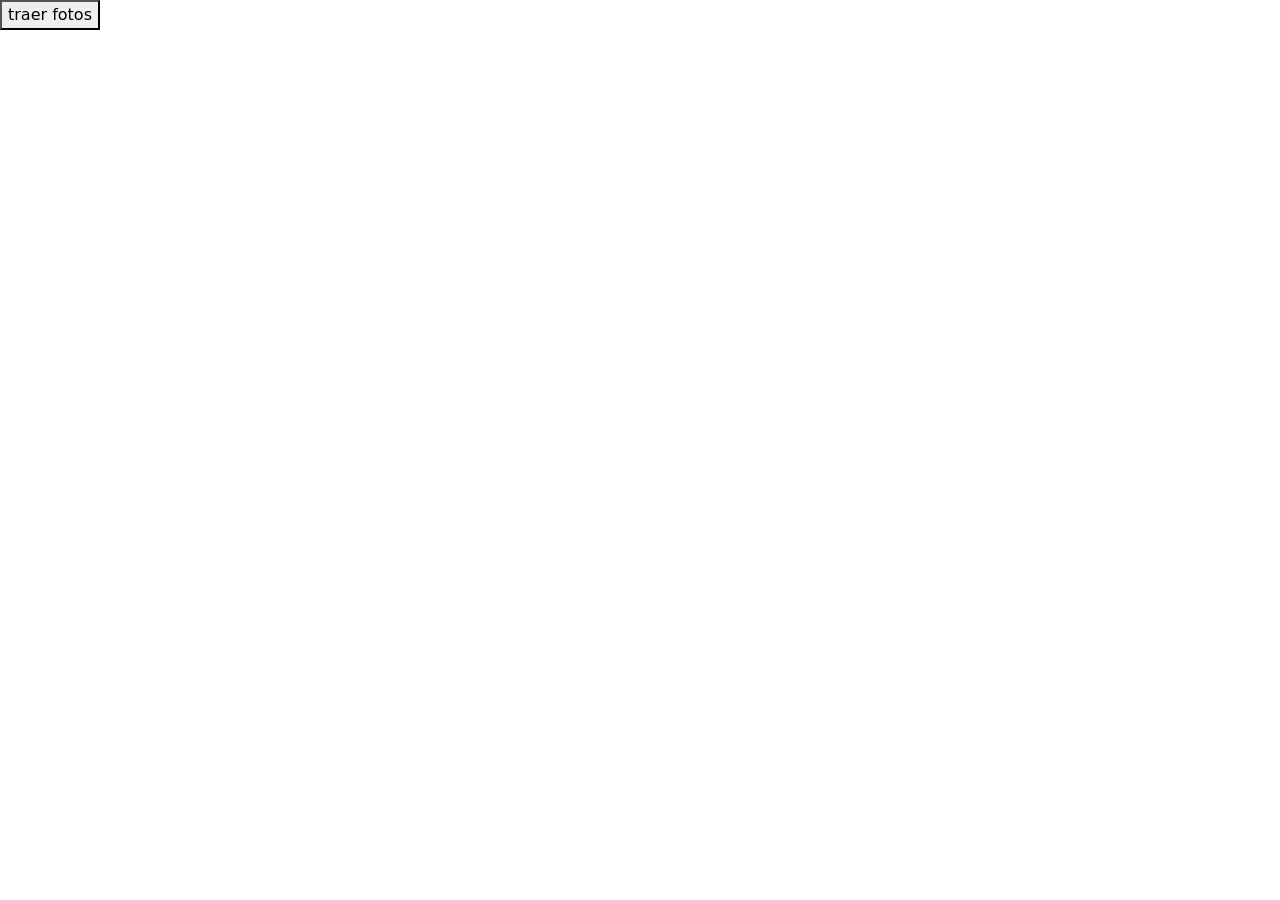
==== galeryPhotos/galery.html @ 695986a4 "feat se trajeron lo realizado en el salon" ====
<!DOCTYPE html>
<html lang="en">

<head>
    <meta charset="UTF-8">
    <meta name="viewport" content="width=device-width, initial-scale=1.0">
    <title>api consumida = json placeholder / photos</title>

    <link href="https://cdn.jsdelivr.net/npm/bootstrap@5.3.8/dist/css/bootstrap.min.css" rel="stylesheet"
        integrity="sha384-sRIl4kxILFvY47J16cr9ZwB07vP4J8+LH7qKQnuqkuIAvNWLzeN8tE5YBujZqJLB" crossorigin="anonymous">
</head>

<body>
    <button type="button">traer fotos</button>
    <div id="galeria">
    </div>

    <script src="https://cdn.jsdelivr.net/npm/bootstrap@5.3.8/dist/js/bootstrap.bundle.min.js"
        integrity="sha384-FKyoEForCGlyvwx9Hj09JcYn3nv7wiPVlz7YYwJrWVcXK/BmnVDxM+D2scQbITxI"
        crossorigin="anonymous"></script>
    <script type="module" src="galery.js"></script>
</body>

</html>
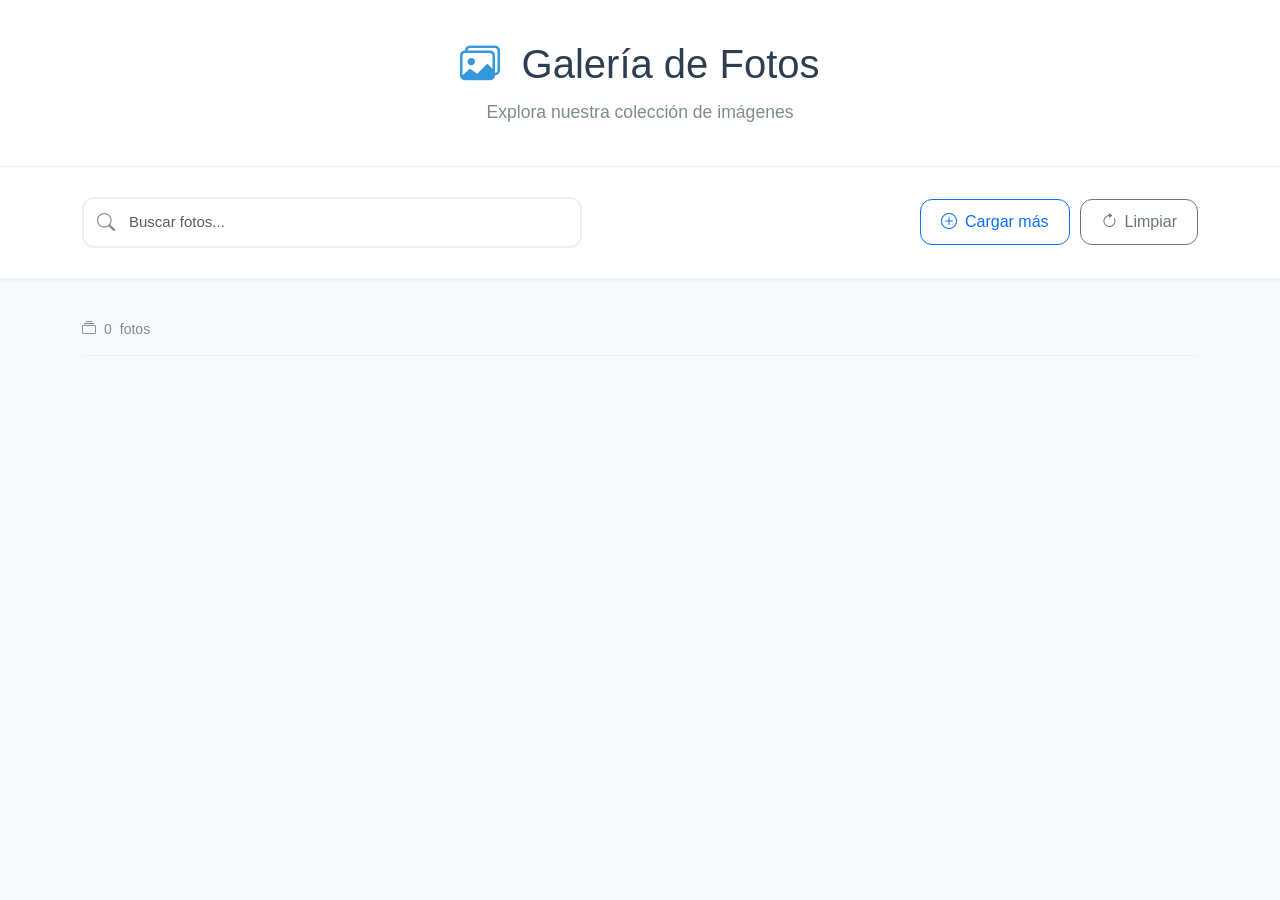
==== commit 389a4177: "fix se cambio el interfaz grafico crado con ia" ====
--- a/galeryPhotos/galery.html
+++ b/galeryPhotos/galery.html
@@ -1,24 +1,116 @@
 <!DOCTYPE html>
-<html lang="en">
-
+<html lang="es">
 <head>
     <meta charset="UTF-8">
     <meta name="viewport" content="width=device-width, initial-scale=1.0">
-    <title>api consumida = json placeholder / photos</title>
+    <title>Galería de Fotos</title>
+    
+    <!-- Bootstrap CSS -->
+    <link href="https://cdn.jsdelivr.net/npm/bootstrap@5.3.0/dist/css/bootstrap.min.css" rel="stylesheet">
+    
+    <!-- Bootstrap Icons -->
+    <link rel="stylesheet" href="https://cdn.jsdelivr.net/npm/bootstrap-icons@1.11.0/font/bootstrap-icons.css">
+    
+    <!-- CSS Personalizado -->
+    <link rel="stylesheet" href="styleGalery.css">
+</head>
+<body>
 
-    <link href="https://cdn.jsdelivr.net/npm/bootstrap@5.3.8/dist/css/bootstrap.min.css" rel="stylesheet"
-        integrity="sha384-sRIl4kxILFvY47J16cr9ZwB07vP4J8+LH7qKQnuqkuIAvNWLzeN8tE5YBujZqJLB" crossorigin="anonymous">
-</head>
+    <!-- ========== HEADER ========== -->
+    <header class="header">
+        <div class="container">
+            <h1 class="header-title">
+                <i class="bi bi-images"></i>
+                Galería de Fotos
+            </h1>
+            <p class="header-subtitle">Explora nuestra colección de imágenes</p>
+        </div>
+    </header>
 
-<body>
-    <button type="button">traer fotos</button>
-    <div id="galeria">
-    </div>
 
-    <script src="https://cdn.jsdelivr.net/npm/bootstrap@5.3.8/dist/js/bootstrap.bundle.min.js"
-        integrity="sha384-FKyoEForCGlyvwx9Hj09JcYn3nv7wiPVlz7YYwJrWVcXK/BmnVDxM+D2scQbITxI"
-        crossorigin="anonymous"></script>
+    <!-- ========== CONTROLES ========== -->
+    <section class="controles">
+        <div class="container">
+            <div class="controles-wrapper">
+                
+                <!-- Barra de búsqueda -->
+                <div class="search-box">
+                    <i class="bi bi-search search-icon"></i>
+                    <input 
+                        type="text" 
+                        class="form-control search-input" 
+                        id="search-input"
+                        placeholder="Buscar fotos..."
+                    >
+                </div>
+
+                <!-- Botones de acción -->
+                <div class="action-buttons">
+                    <button class="btn btn-outline-primary" id="cargar-mas-btn">
+                        <i class="bi bi-plus-circle"></i>
+                        Cargar más
+                    </button>
+                    <button class="btn btn-outline-secondary" id="limpiar-btn">
+                        <i class="bi bi-arrow-clockwise"></i>
+                        Limpiar
+                    </button>
+                </div>
+
+            </div>
+        </div>
+    </section>
+
+
+    <!-- ========== GALERÍA ========== -->
+    <section class="galeria-section">
+        <div class="container">
+            
+            <!-- Contador de fotos -->
+            <div class="info-bar">
+                <p class="fotos-count">
+                    <i class="bi bi-collection"></i>
+                    <span id="fotos-count">0</span> fotos
+                </p>
+            </div>
+
+            <!-- Grid de fotos -->
+            <div class="galeria-grid" id="galeria">
+                
+                <!-- Las fotos se cargarán aquí dinámicamente -->
+                <!-- Ejemplo de estructura de una foto: -->
+                
+                <!-- 
+                <div class="foto-card">
+                    <img src="..." alt="Foto" class="foto-img">
+                    <div class="foto-info">
+                        <h5 class="foto-titulo">Título de la foto</h5>
+                        <p class="foto-id">#123</p>
+                    </div>
+                </div>
+                -->
+
+            </div>
+
+            <!-- Mensaje cuando no hay fotos -->
+            <div class="mensaje-vacio d-none" id="mensaje-vacio">
+                <i class="bi bi-inbox"></i>
+                <p>No hay fotos para mostrar</p>
+            </div>
+
+            <!-- Loader -->
+            <div class="loader d-none" id="loader">
+                <div class="spinner-border text-primary" role="status">
+                    <span class="visually-hidden">Cargando...</span>
+                </div>
+                <p>Cargando fotos...</p>
+            </div>
+
+        </div>
+    </section>
+
+
+    <!-- Bootstrap JS -->
+    <script src="https://cdn.jsdelivr.net/npm/bootstrap@5.3.0/dist/js/bootstrap.bundle.min.js"></script>
     <script type="module" src="galery.js"></script>
 </body>
-
 </html>
--- a/galeryPhotos/styleGalery.css
+++ b/galeryPhotos/styleGalery.css
@@ -0,0 +1,312 @@
+/* ========================================
+   VARIABLES Y RESET
+======================================== */
+
+:root {
+    --color-primary: #2c3e50;
+    --color-secondary: #3498db;
+    --color-text: #34495e;
+    --color-text-light: #7f8c8d;
+    --color-border: #ecf0f1;
+    --color-bg: #f8f9fa;
+    --spacing: 20px;
+    --border-radius: 12px;
+}
+
+* {
+    margin: 0;
+    padding: 0;
+    box-sizing: border-box;
+}
+
+body {
+    font-family: 'Segoe UI', Tahoma, Geneva, Verdana, sans-serif;
+    background-color: var(--color-bg);
+    color: var(--color-text);
+    line-height: 1.6;
+}
+
+
+/* ========================================
+   HEADER
+======================================== */
+
+.header {
+    background: white;
+    border-bottom: 1px solid var(--color-border);
+    padding: 40px 0;
+    text-align: center;
+}
+
+.header-title {
+    font-size: 2.5rem;
+    font-weight: 300;
+    color: var(--color-primary);
+    margin-bottom: 10px;
+}
+
+.header-title i {
+    margin-right: 10px;
+    color: var(--color-secondary);
+}
+
+.header-subtitle {
+    color: var(--color-text-light);
+    font-size: 1.1rem;
+    font-weight: 300;
+    margin: 0;
+}
+
+
+/* ========================================
+   CONTROLES
+======================================== */
+
+.controles {
+    background: white;
+    padding: 30px 0;
+    box-shadow: 0 2px 4px rgba(0, 0, 0, 0.05);
+    margin-bottom: 40px;
+}
+
+.controles-wrapper {
+    display: flex;
+    justify-content: space-between;
+    align-items: center;
+    gap: 20px;
+}
+
+/* Barra de búsqueda */
+.search-box {
+    position: relative;
+    flex: 1;
+    max-width: 500px;
+}
+
+.search-icon {
+    position: absolute;
+    left: 15px;
+    top: 50%;
+    transform: translateY(-50%);
+    color: var(--color-text-light);
+    font-size: 18px;
+    pointer-events: none;
+}
+
+.search-input {
+    padding: 12px 15px 12px 45px;
+    border: 2px solid var(--color-border);
+    border-radius: var(--border-radius);
+    font-size: 15px;
+    transition: all 0.3s ease;
+}
+
+.search-input:focus {
+    border-color: var(--color-secondary);
+    box-shadow: 0 0 0 3px rgba(52, 152, 219, 0.1);
+    outline: none;
+}
+
+/* Botones de acción */
+.action-buttons {
+    display: flex;
+    gap: 10px;
+}
+
+.action-buttons .btn {
+    padding: 10px 20px;
+    border-radius: var(--border-radius);
+    font-weight: 500;
+    transition: all 0.3s ease;
+    display: flex;
+    align-items: center;
+    gap: 8px;
+}
+
+.action-buttons .btn:hover {
+    transform: translateY(-2px);
+    box-shadow: 0 4px 8px rgba(0, 0, 0, 0.1);
+}
+
+
+/* ========================================
+   GALERÍA
+======================================== */
+
+.galeria-section {
+    padding: 0 0 60px 0;
+}
+
+/* Info bar */
+.info-bar {
+    margin-bottom: 30px;
+    padding-bottom: 15px;
+    border-bottom: 1px solid var(--color-border);
+}
+
+.fotos-count {
+    color: var(--color-text-light);
+    font-size: 14px;
+    margin: 0;
+    display: flex;
+    align-items: center;
+    gap: 8px;
+}
+
+/* Grid de fotos */
+.galeria-grid {
+    display: grid;
+    grid-template-columns: repeat(auto-fill, minmax(280px, 1fr));
+    gap: 25px;
+}
+
+/* Tarjeta de foto */
+.foto-card {
+    background: white;
+    border-radius: var(--border-radius);
+    overflow: hidden;
+    box-shadow: 0 2px 8px rgba(0, 0, 0, 0.08);
+    transition: all 0.3s ease;
+    cursor: pointer;
+}
+
+.foto-card:hover {
+    transform: translateY(-5px);
+    box-shadow: 0 8px 20px rgba(0, 0, 0, 0.15);
+}
+
+.foto-img {
+    width: 100%;
+    height: 280px;
+    object-fit: cover;
+    display: block;
+}
+
+.foto-info {
+    padding: 15px;
+}
+
+.foto-titulo {
+    font-size: 16px;
+    font-weight: 500;
+    color: var(--color-primary);
+    margin-bottom: 5px;
+    white-space: nowrap;
+    overflow: hidden;
+    text-overflow: ellipsis;
+}
+
+.foto-id {
+    font-size: 13px;
+    color: var(--color-text-light);
+    margin: 0;
+}
+
+
+/* ========================================
+   MENSAJE VACÍO
+======================================== */
+
+.mensaje-vacio {
+    text-align: center;
+    padding: 80px 20px;
+    color: var(--color-text-light);
+}
+
+.mensaje-vacio i {
+    font-size: 64px;
+    margin-bottom: 20px;
+    opacity: 0.5;
+}
+
+.mensaje-vacio p {
+    font-size: 18px;
+    margin: 0;
+}
+
+
+/* ========================================
+   LOADER
+======================================== */
+
+.loader {
+    text-align: center;
+    padding: 60px 20px;
+}
+
+.loader .spinner-border {
+    width: 50px;
+    height: 50px;
+    margin-bottom: 20px;
+}
+
+.loader p {
+    color: var(--color-text-light);
+    font-size: 16px;
+    margin: 0;
+}
+
+
+/* ========================================
+   UTILIDADES
+======================================== */
+
+.d-none {
+    display: none !important;
+}
+
+
+/* ========================================
+   RESPONSIVE
+======================================== */
+
+@media (max-width: 768px) {
+    .header-title {
+        font-size: 2rem;
+    }
+
+    .header-subtitle {
+        font-size: 1rem;
+    }
+
+    .controles {
+        padding: 20px 0;
+    }
+
+    .controles-wrapper {
+        flex-direction: column;
+        align-items: stretch;
+    }
+
+    .search-box {
+        max-width: 100%;
+    }
+
+    .action-buttons {
+        width: 100%;
+    }
+
+    .action-buttons .btn {
+        flex: 1;
+        justify-content: center;
+    }
+
+    .galeria-grid {
+        grid-template-columns: repeat(auto-fill, minmax(200px, 1fr));
+        gap: 15px;
+    }
+
+    .foto-img {
+        height: 220px;
+    }
+}
+
+@media (max-width: 480px) {
+    .galeria-grid {
+        grid-template-columns: 1fr;
+    }
+
+    .foto-img {
+        height: 250px;
+    }
+}
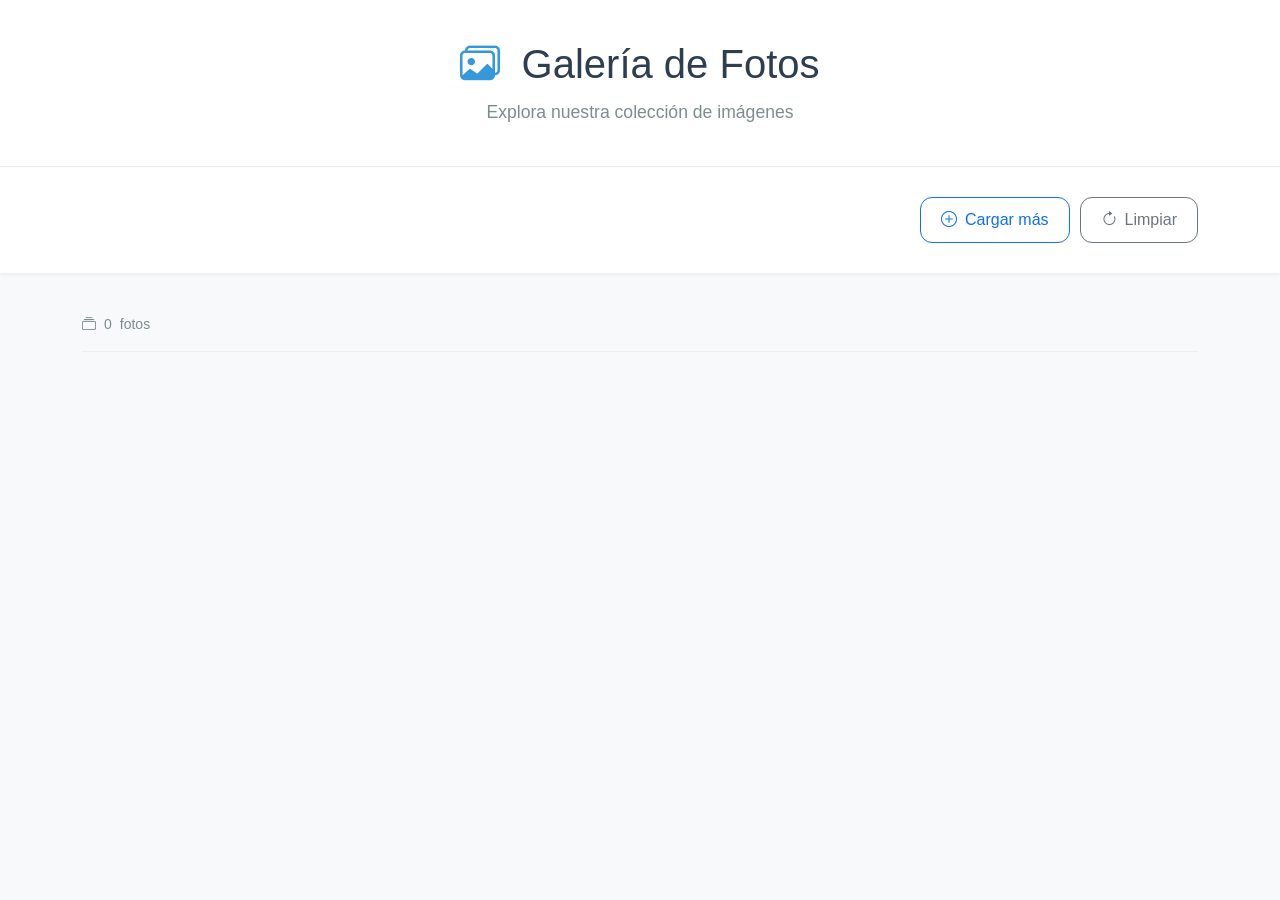
==== commit 0ba5936c: "style se le comento la barra de busqueda porque no se va a usar" ====
--- a/galeryPhotos/galery.html
+++ b/galeryPhotos/galery.html
@@ -35,13 +35,13 @@
                 
                 <!-- Barra de búsqueda -->
                 <div class="search-box">
-                    <i class="bi bi-search search-icon"></i>
+                    <!-- <i class="bi bi-search search-icon"></i>
                     <input 
                         type="text" 
                         class="form-control search-input" 
                         id="search-input"
                         placeholder="Buscar fotos..."
-                    >
+                    > -->
                 </div>
 
                 <!-- Botones de acción -->
